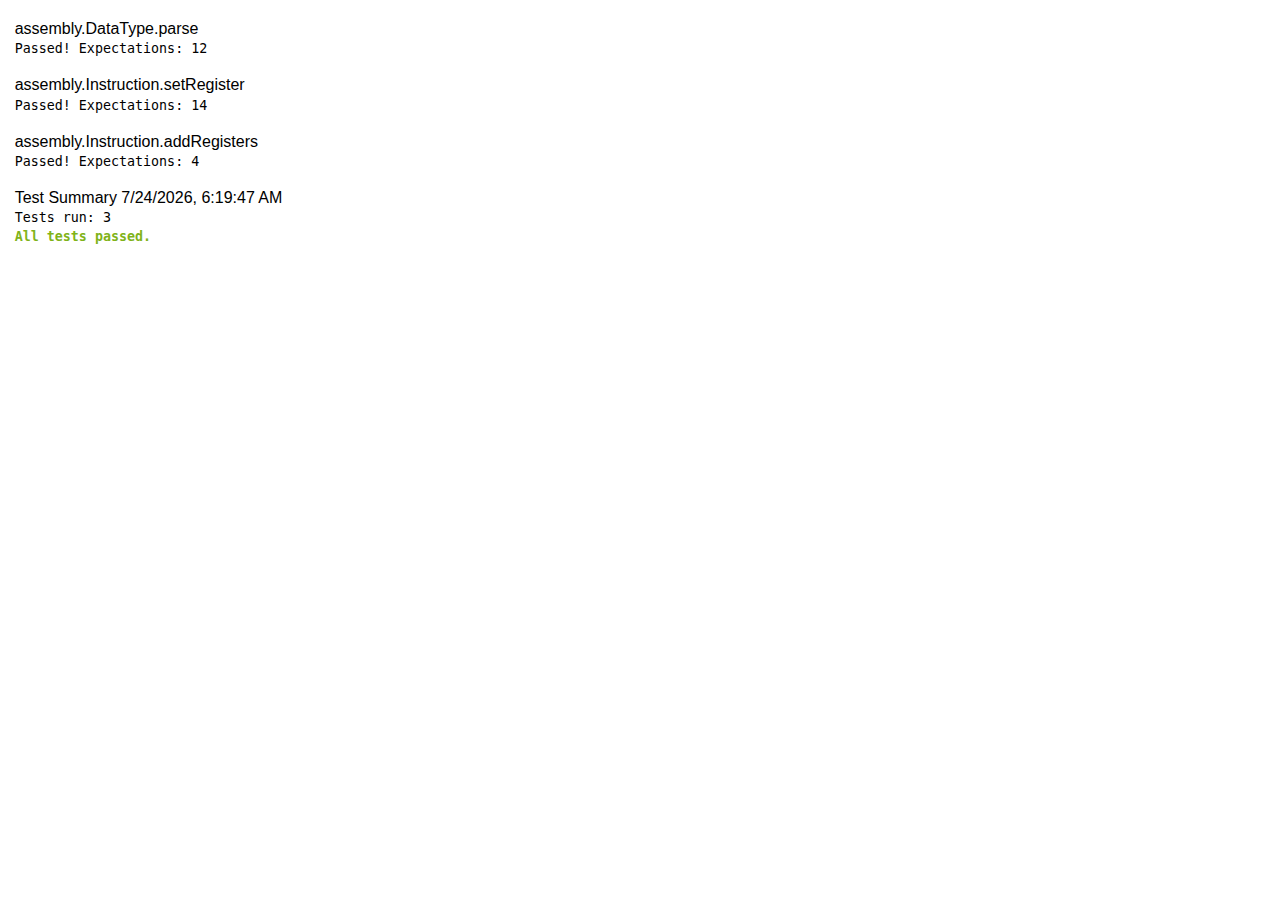
==== test.html @ d08c3eb8 "Import unit tests to this repo" ====
<!DOCTYPE html>
<html lang="en-US">
<head>
    <meta charset="UTF-8">
    <title>Unit Tests</title>
    <script type="module">
        import { uiReady } from './test.js';
        uiReady();
    </script>
    <style>
    body {
        font-family: monospace;
        font-size: 10pt;
    }
    #testOutput {
        margin: 0.5em;
        padding: 0;
        list-style-type: none;
    }
    li {
        list-style-type: none;
        margin: 2.5pt 0;
        padding: 0;
    }
    li.header {
        margin-top: 1.25em;
        font-family: sans-serif;
        font-size: 12pt;
        font-weight: 500;
    }
    li.success {
        color: hsl(80, 75%, 40%);
        font-weight: 600;
    }
    li.warn {
        color: hsl(20, 88%, 50%);
    }
    li.trace {
        font-size: 8pt;
        margin-top: 2.5pt;
    }

    .sparkline {
        display: flex;
        flex-direction: row;
        flex-wrap: nowrap;
        justify-content: stretch;
        align-items: end;
        margin: 0.5em;
        padding: 0;
        list-style-type: none;
        outline: 1px solid blue;
        background-color: blue;
        height: 50px;
    }
    .sparkline li {
        flex-grow: 1;
        display: flex;
        margin: 0;
        padding: 0;
        list-style-type: none;
        background-color: white;
    }
    .sparkline span {
        display: none;
    }

    .sparkblob {
        empty-cells: show;
        border-collapse: collapse;
    }
    .sparkblob td span {
        display: none;
    }
    .sparkblob td { 
        border: 1px solid white;
        width: 6px;
        height: 6px;
        background-color: #ddd;
    }
    .sparkblob td.highlighted {
        background-color: blue;
    }

    canvas {
        display: block;
        width: 100%;
        height: 100%;
    }
    </style>
</head>
<body>
    <ul id="testOutput"></ul>
    <div id="visualizations"></div>
    <div id="domContainer" style="visibility: hidden;"></div>
</body>
</html>
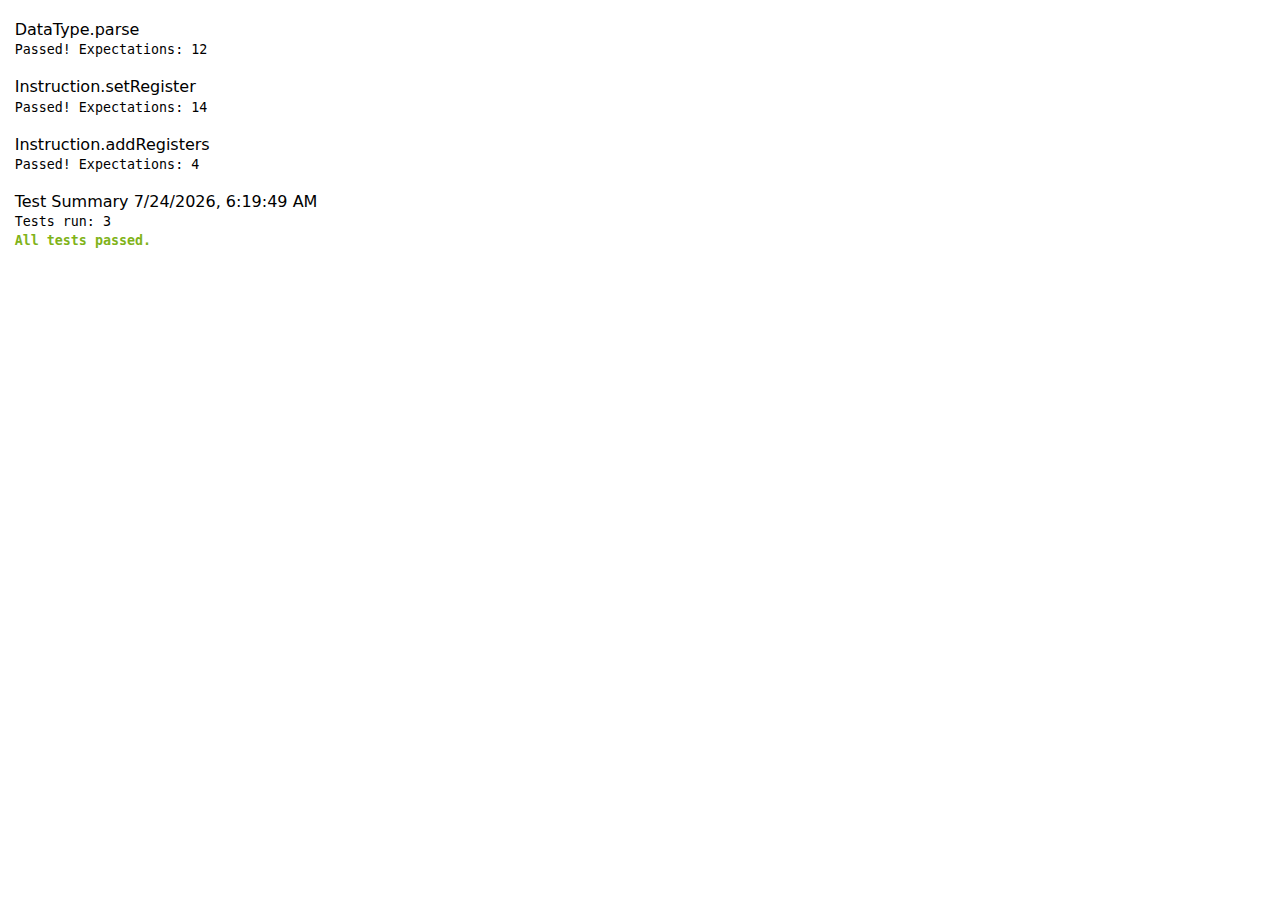
==== commit b53b53f2: "cleanup" ====
--- a/test.html
+++ b/test.html
@@ -7,9 +7,14 @@
         import { uiReady } from './test.js';
         uiReady();
     </script>
+    <link rel="stylesheet" href="./across-space-and-time.css">
     <style>
+    :root {
+        --fg-success: hsl(80, 75%, 40%);
+        --fg-fail: hsl(20, 88%, 50%);
+    }
+        
     body {
-        font-family: monospace;
         font-size: 10pt;
     }
     #testOutput {
@@ -24,68 +29,20 @@
     }
     li.header {
         margin-top: 1.25em;
-        font-family: sans-serif;
+        font-family: system-ui, sans-serif;
         font-size: 12pt;
         font-weight: 500;
     }
     li.success {
-        color: hsl(80, 75%, 40%);
+        color: var(--fg-success);
         font-weight: 600;
     }
     li.warn {
-        color: hsl(20, 88%, 50%);
+        color: var(--fg-fail);
     }
     li.trace {
         font-size: 8pt;
         margin-top: 2.5pt;
-    }
-
-    .sparkline {
-        display: flex;
-        flex-direction: row;
-        flex-wrap: nowrap;
-        justify-content: stretch;
-        align-items: end;
-        margin: 0.5em;
-        padding: 0;
-        list-style-type: none;
-        outline: 1px solid blue;
-        background-color: blue;
-        height: 50px;
-    }
-    .sparkline li {
-        flex-grow: 1;
-        display: flex;
-        margin: 0;
-        padding: 0;
-        list-style-type: none;
-        background-color: white;
-    }
-    .sparkline span {
-        display: none;
-    }
-
-    .sparkblob {
-        empty-cells: show;
-        border-collapse: collapse;
-    }
-    .sparkblob td span {
-        display: none;
-    }
-    .sparkblob td { 
-        border: 1px solid white;
-        width: 6px;
-        height: 6px;
-        background-color: #ddd;
-    }
-    .sparkblob td.highlighted {
-        background-color: blue;
-    }
-
-    canvas {
-        display: block;
-        width: 100%;
-        height: 100%;
     }
     </style>
 </head>
--- a/across-space-and-time.css
+++ b/across-space-and-time.css
@@ -0,0 +1,18 @@
+:root {
+	--text-normal: black;
+	--accent-normal: hsl(150, 78%, 37%);
+	--background-normal: white;
+	--background-hl-normal: hsl(0, 0%, 95%);
+	--background-hl-deep: hsl(0, 0%, 85%);
+	--border-normal: hsl(0, 0%, 85%);
+}
+
+body, input, textarea {
+	font-family: ui-monospace, monospace;
+	color: var(--text-normal);
+	background-color: var(--background-normal);
+}
+
+a {
+	color: var(--accent-normal);
+}
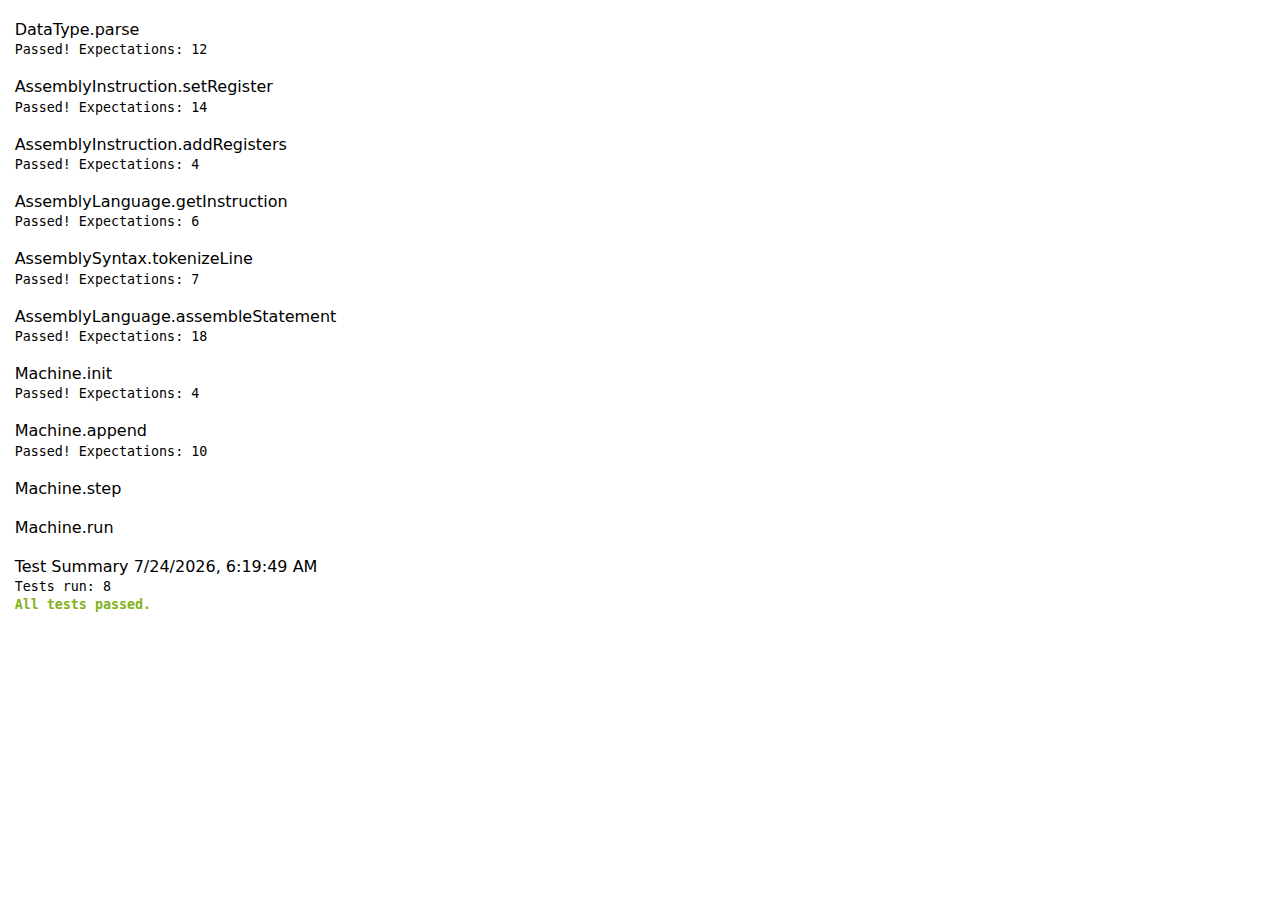
==== commit ef42db92: "syntax, statement, etc." ====
--- a/test.html
+++ b/test.html
@@ -13,7 +13,13 @@
         --fg-success: hsl(80, 75%, 40%);
         --fg-fail: hsl(20, 88%, 50%);
     }
-        
+    
+    @media (prefers-color-scheme: dark) {
+        :root {
+            --fg-success: hsl(80, 75%, 50%);
+        }
+    }
+    
     body {
         font-size: 10pt;
     }
--- a/across-space-and-time.css
+++ b/across-space-and-time.css
@@ -1,10 +1,23 @@
 :root {
+	color-scheme: light dark;
 	--text-normal: black;
 	--accent-normal: hsl(150, 78%, 37%);
 	--background-normal: white;
 	--background-hl-normal: hsl(0, 0%, 95%);
+	--background-hl-normal-transparent: hsla(0, 0%, 0%, 0.05);
 	--background-hl-deep: hsl(0, 0%, 85%);
 	--border-normal: hsl(0, 0%, 85%);
+}
+
+@media (prefers-color-scheme: dark) {
+	:root {
+		--text-normal: white;
+		--background-normal: black;
+		--background-hl-normal: hsl(0, 0%, 25%);
+		--background-hl-normal-transparent: hsla(0, 0%, 100%, 0.05);
+		--background-hl-deep: hsl(0, 0%, 15%);
+		--border-normal: hsl(0, 0%, 15%);
+	}
 }
 
 body, input, textarea {
